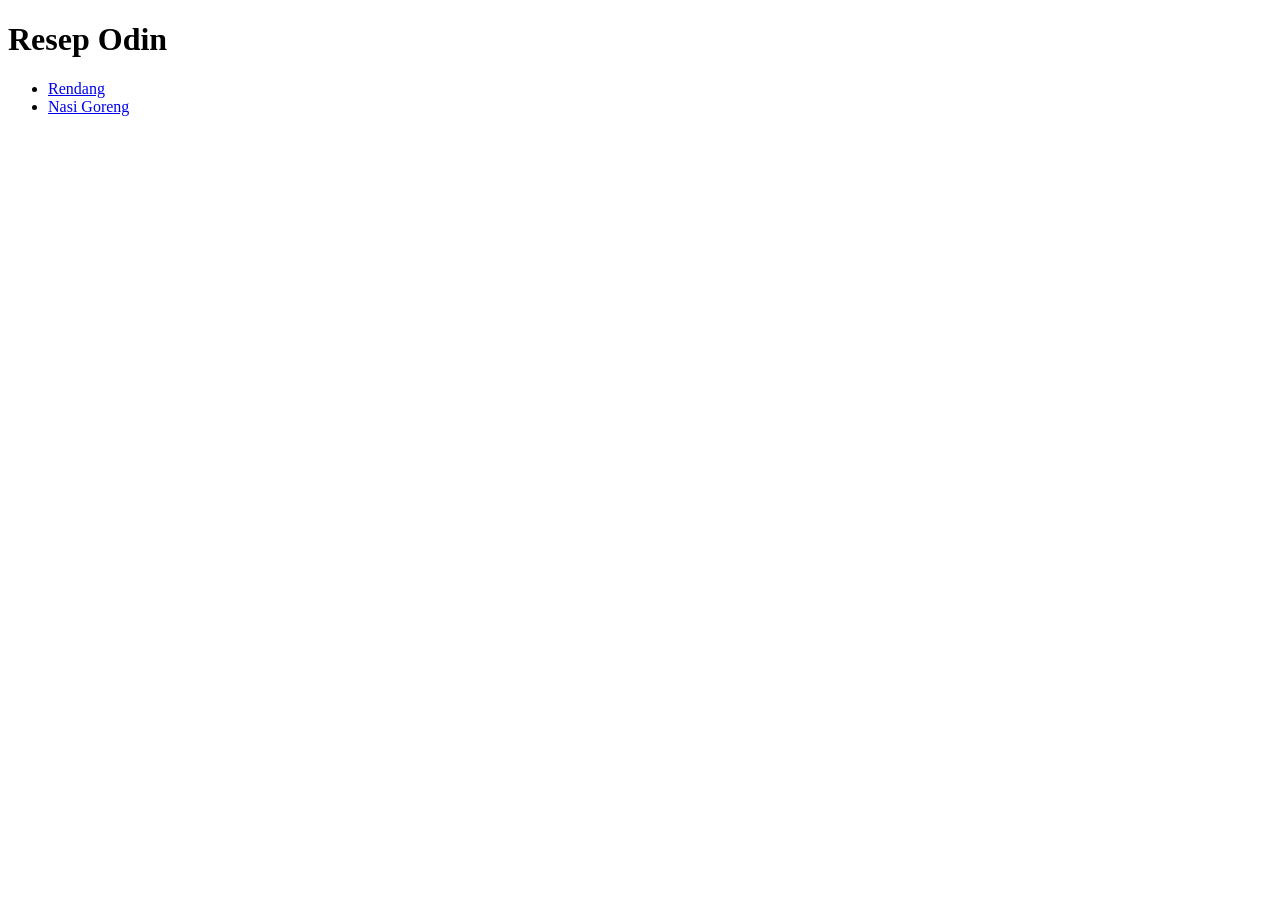
==== index.html @ 0d9703e0 "Create New Project About Recipes" ====
<!DOCTYPE html>
<html lang="en">

<head>
    <meta charset="UTF-8">
    <meta name="viewport" content="width=device-width, initial-scale=1.0">
    <title>Resep Odin</title>
</head>

<body>
    <h1>Resep Odin</h1>
    <ul>
        <li>
            <a href="recipes/rendang.html">Rendang</a>
        </li>
        <li>
            <a href="recipes/nasi_goreng.html">Nasi Goreng</a>
        </li>
    </ul>
</body>

</html>
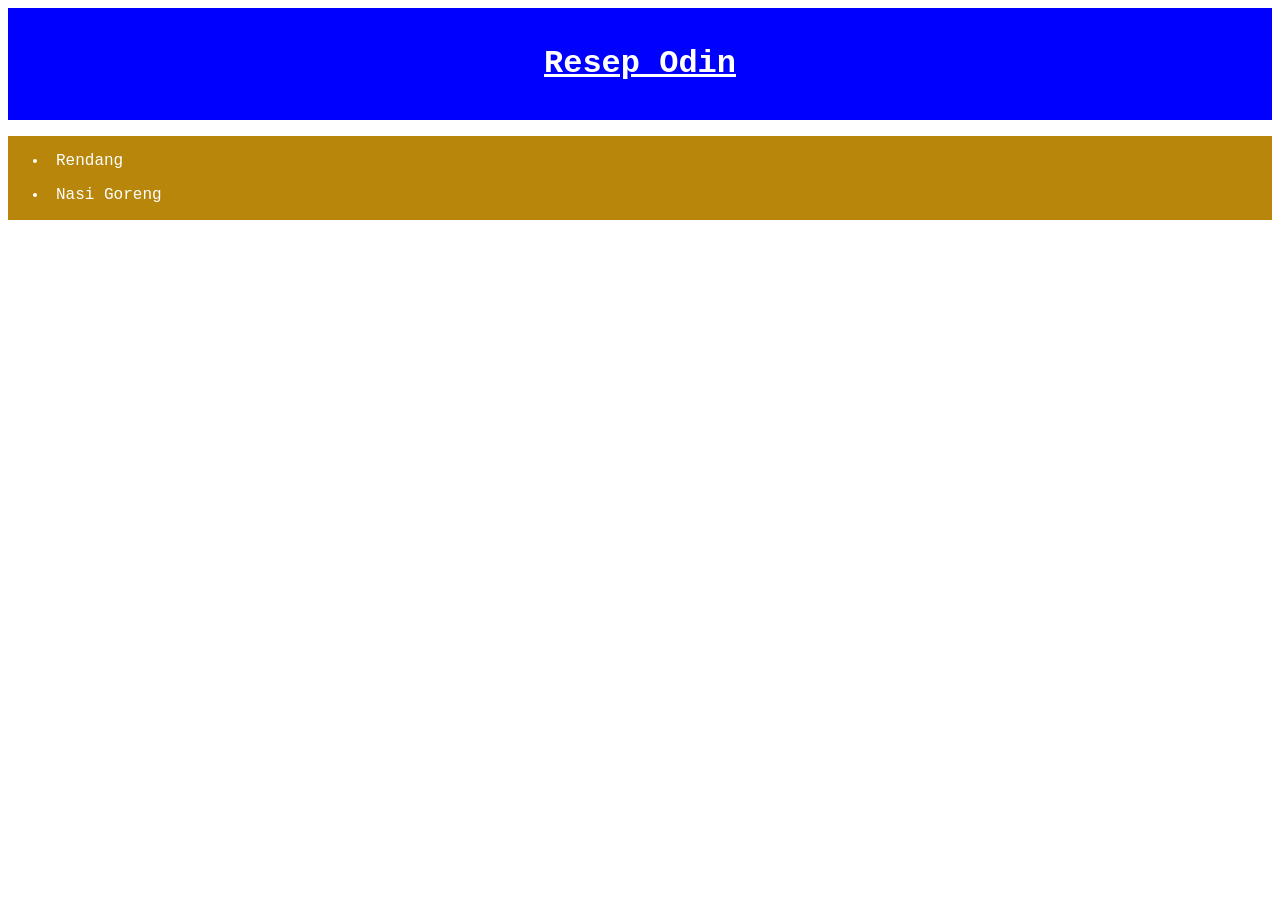
==== commit f9bc797f: "Add style" ====
--- a/index.html
+++ b/index.html
@@ -4,17 +4,20 @@
 <head>
     <meta charset="UTF-8">
     <meta name="viewport" content="width=device-width, initial-scale=1.0">
+    <link rel="stylesheet" href="style/style.css">
     <title>Resep Odin</title>
 </head>
 
 <body>
-    <h1>Resep Odin</h1>
-    <ul>
-        <li>
-            <a href="recipes/rendang.html">Rendang</a>
+    <div class="title-box">
+        <h1 class="title">Resep Odin</h1>
+    </div>
+    <ul class="link-box">
+        <li class="link-item">
+            <a class="link" href="recipes/rendang.html">Rendang</a>
         </li>
-        <li>
-            <a href="recipes/nasi_goreng.html">Nasi Goreng</a>
+        <li class="link-item">
+            <a class="link" href="recipes/nasi_goreng.html">Nasi Goreng</a>
         </li>
     </ul>
 </body>
--- a/style/style.css
+++ b/style/style.css
@@ -0,0 +1,46 @@
+* {
+  font-family: "Courier New", monospace;
+}
+
+.title-box {
+  padding: 16px;
+  background-color: blue;
+  color: white;
+  text-align: center;
+  margin-bottom: 16px;
+}
+
+.title {
+  text-decoration: underline;
+}
+
+.link-box {
+  background-color: darkgoldenrod;
+  padding-bottom: 8px;
+  padding-top: 8px;
+}
+.link-item {
+  padding: 8px;
+  color: white;
+}
+.link-item .link {
+  color: white;
+}
+.link {
+  color: blue;
+  text-decoration: none;
+}
+.link-home {
+  text-align: center;
+  font-size: 24px;
+  font-weight: 600;
+}
+.recipe-img {
+  margin: 0 auto;
+  display: block;
+}
+.recipe-box {
+  padding: 16px;
+  border: 2px solid black;
+  margin: 16px auto;
+}
